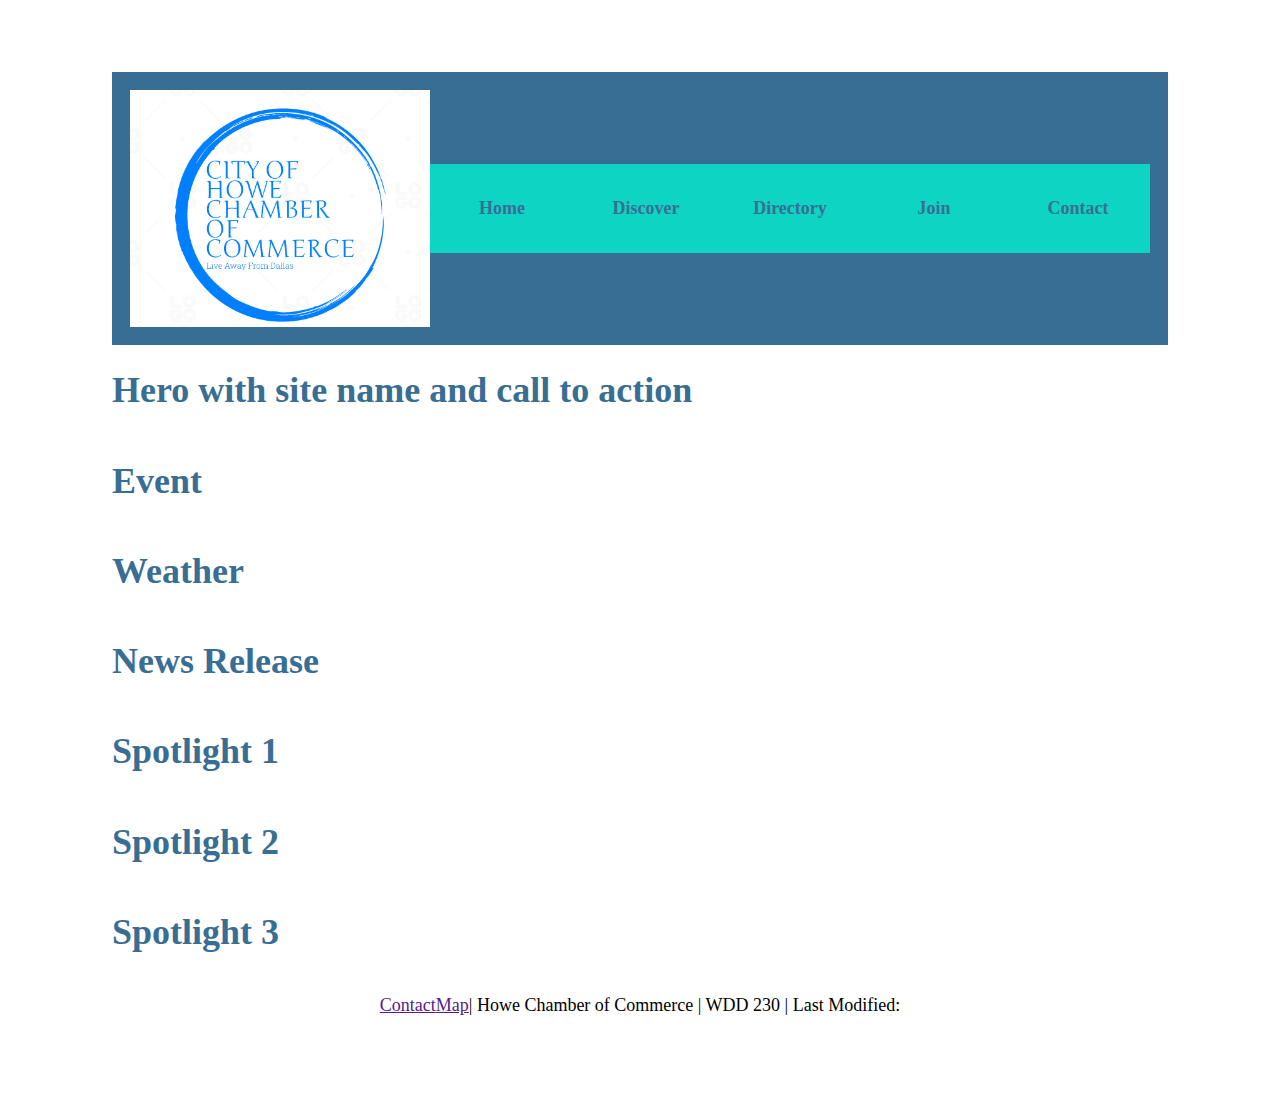
==== chamber/index.html @ ff9dd208 "Homepage" ====
<!DOCTYPE html>
<html lang="en">
<head>
    <meta charset="UTF-8">
    <meta http-equiv="X-UA-Compatible" content="IE=edge">
    <meta name="viewport" content="width=device-width, initial-scale=1.0">
    <link rel="stylesheet" href="Styles/small.css">
    <link rel="stylesheet" href="Styles/base.css">
    <link rel="stylesheet" href="Styles/large.css">
    <title>City of Howe Chamber of Commerce</title>
</head>
<body>
    <div>
        <header id = "header">
            <img id="logo" src="Images/CoClogo.png" alt="Logo">
            <nav>
                <ul class = "navigation">
                    <li><a id="menu" href="#"></a></li>
                    <li><a class="nav" href="index.html">Home</a></li>
                    <li><a class="nav" href="">Discover</a></li>
                    <li><a class="nav" href="">Directory</a></li>
                    <li><a class="nav" href="">Join</a></li>
                    <li><a class="nav" href="">Contact</a></li>
                </ul>
            </nav>
            <p id="dateTime"></p>
        </header>
    </div>
    <main>
        <div class="hero">
            <h1>Hero with site name and call to action</h1>
        </div>
        <div class="event">
            <h1>Event</h1>
        </div>
        <div class="weather">
            <h1>Weather</h1>
        </div>
        <div class="news">
            <h1>News Release</h1>
        </div>
        <div class="spotlight">
            <h1>Spotlight 1</h1>
            <h1>Spotlight 2</h1>
            <h1>Spotlight 3</h1>
        </div>
    </main>
    <footer>
        <a href="">Contact</a>
        <p> </p>
        <a href="">Map</a>
        <p id="copyright"></p>
        <p> | Howe Chamber of Commerce | WDD 230 | Last Modified: </p>
        <p id="lastModified"></p>
    </footer>
    <script src="scripts/script.js"></script>
</body>
</html>
---- chamber/Styles/small.css ----
.navigation {
	list-style: none;
	margin: 0;
	padding: 0;
}
.navigation li:first-child {
	display: block;
}
.navigation li {
	display: none;
}
.navigation a {
	display: block;
	padding: 0.75rem;
	text-align: left;
	text-decoration: none;
	color: black;
	font-weight: 700;
	transition: 0.5s;
	font-size: clamp(1rem, 2vmin, 1.5rem);
}

#menu::before {
	content: "≡";
	font-size: 2rem;
}

.navigation a:hover, navigation a:active {
	color: white;
	background-color: black;
}


.responsive li {
	display: block;
}

.responsive #menu::before {
	content: "X";
}

header img {
    max-width: 90px;
}

main div {
    display: flex;
    flex-direction: column;
    max-width: fit-content;
    max-height: auto;
}
---- chamber/Styles/base.css ----
@import url('https://fonts.googleapis.com/css?family=IM+Fell+French+Canon+SC|Lato');

@media only screen and (min-width: 37.5em) {

:root {
  --primary-color: #133C55;
  --secondary-color: #386FA4 ;
  --accent1-color: #59A5D8;
  --accent2-color: #ECFBFD;
  --accent3-color: #84D2F6;

  --heading-font: "IM Fell French Canon SC";
  --paragraph-font: Lato, Helvetica, sans-serif;

  --headline-color-on-white: #396E94; 
  --headline-color-on-color: white;
  --paragraph-color-on-white: #396E94;
  --paragraph-color-on-color: white;
  --paragraph-background-color: #396E94  ;
  --nav-link-color: #396E94;
  --nav-background-color: #0dd4c3;
  --nav-hover-link-color: white;
  --nav-hover-background-color: #0b1077;
}

body {
  max-width: max-content;
  margin: 0 auto;
  padding: 4em;
  font-size: 18px;
  text-align: center;
}
img {
  display: block;
  margin: 0 auto;
  max-width: 900px;
}
h1, h2, h3, h4, h5, h6 {
  font-family: var(--heading-font);
  color: var(--headline-color-on-white);
}
h2 {
  text-align: center;
}

hr {
  height: 3px;
  margin: 35px 0;
  background: var(--accent1-color);
}

header {
  display: inline-flex;
  padding: 1em;
  color: var(--paragraph-color-on-color);
  background-color: var(--paragraph-background-color);
  max-width: max-content;
  align-items: center;
  justify-content: center;
}

header p{
  flex-direction: column;
}

header #logo {
  max-width: 300px
}

p.colored {
  background-color: var(--paragraph-background-color);
  color: var(--paragraph-color-on-color);
}

nav {
  background-color: var(--nav-background-color);
  line-height: 3em;
  text-align: center;
  font-size: 1.2em;
  list-style-type: none;
  display: flex;

}
nav a {
  padding:1em;
  min-width: 120px;
  text-decoration: none;
  padding: 10px;

}
nav a:link, nav a:visited {
  color: var(--nav-link-color);
}
nav a:hover {
  color: var(--nav-hover-link-color);
  background-color: var(--nav-hover-background-color);
}

footer {
  display: flex;
  align-items: center;
  justify-content: center;
}
.navigation {
    display: flex;
}
.navigation li {
    display: block;
flex: 1 1 auto;
}
.navigation a {
    text-align: center;
}
.navigation li:first-child {
    display: none;
}
}

main div{
    flex-direction: column;
}
---- chamber/Styles/large.css ----
@media only screen and (min-width: 32.5em) {
    .navigation {
        display: flex;
    }
    .navigation li {
        display: block;
    flex: 1 1 auto;
    }
    .navigation a {
        text-align: center;
    }
    .navigation li:first-child {
        display: none;
    }

    header img {
	width: 100%;
}

.headings h1 {
	font-size: 2rem;
	margin: 0;
}
}

main {
    display: grid;
    
}
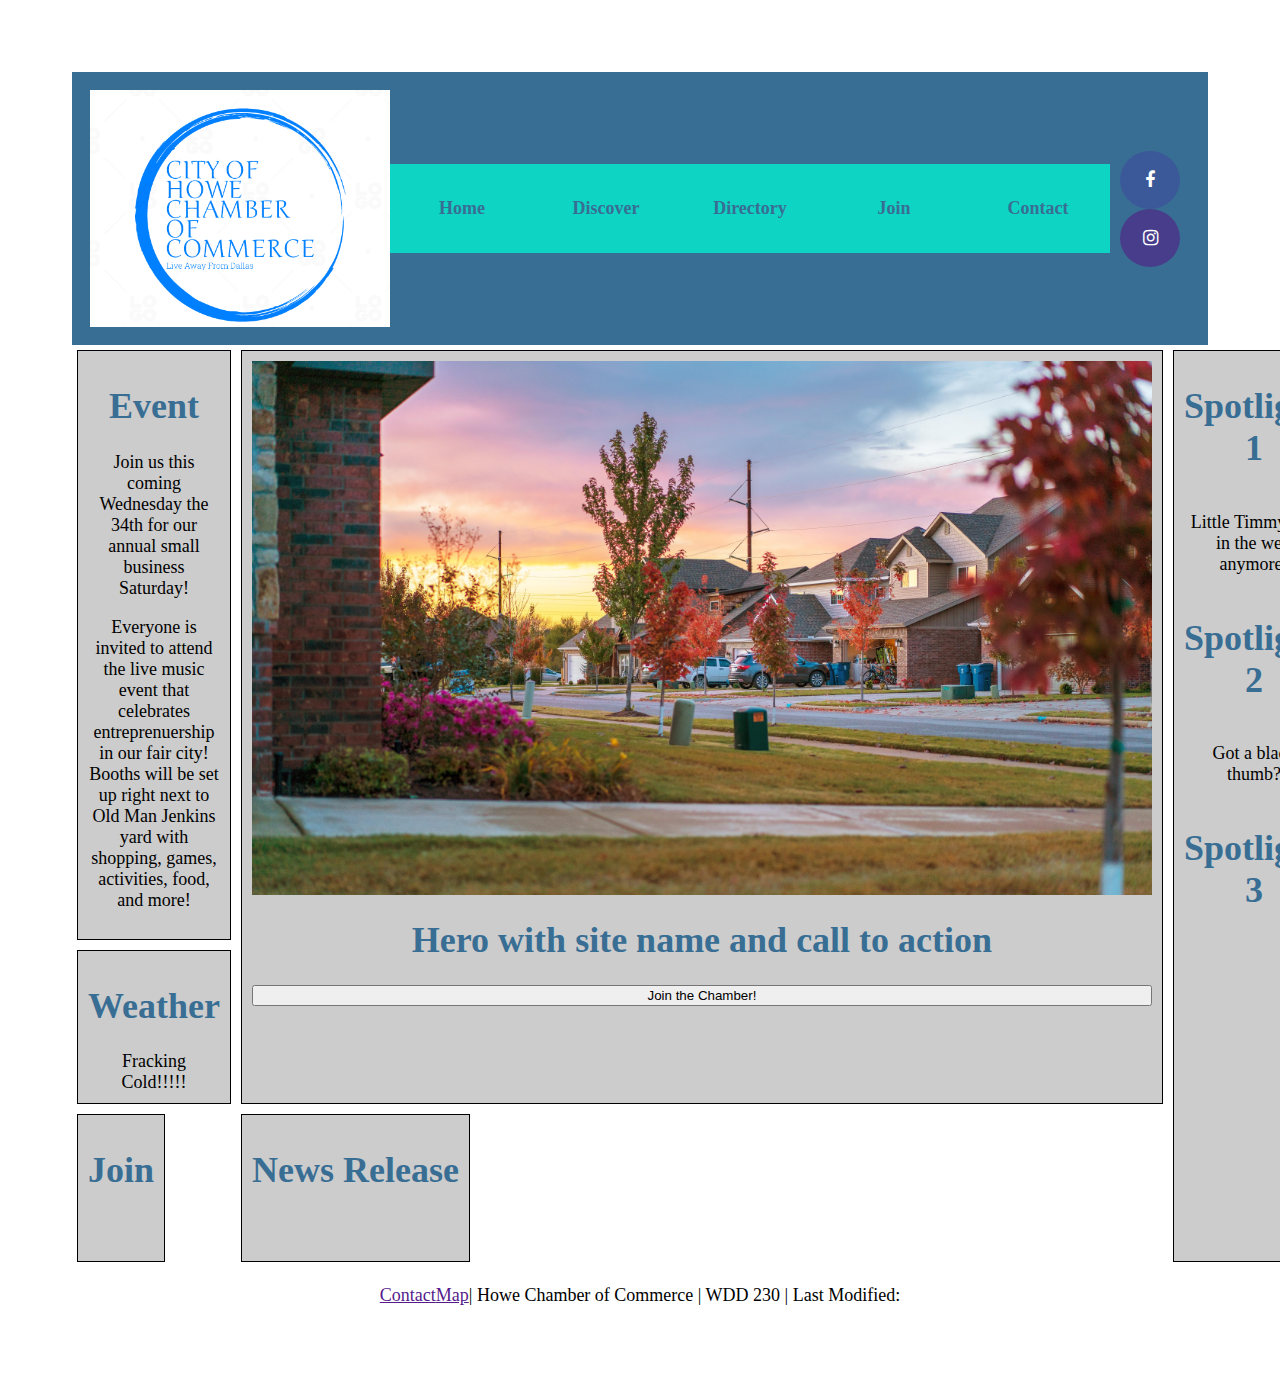
==== commit 3eef739b: "Lesson 5" ====
--- a/chamber/index.html
+++ b/chamber/index.html
@@ -5,8 +5,10 @@
     <meta http-equiv="X-UA-Compatible" content="IE=edge">
     <meta name="viewport" content="width=device-width, initial-scale=1.0">
     <link rel="stylesheet" href="Styles/small.css">
-    <link rel="stylesheet" href="Styles/base.css">
+    <link rel="stylesheet" href="Styles/medium.css">
     <link rel="stylesheet" href="Styles/large.css">
+    <link rel="icon" href="Images/favicon.ico">
+    <link rel="stylesheet" href="https://cdnjs.cloudflare.com/ajax/libs/font-awesome/4.7.0/css/font-awesome.min.css">
     <title>City of Howe Chamber of Commerce</title>
 </head>
 <body>
@@ -23,26 +25,42 @@
                     <li><a class="nav" href="">Contact</a></li>
                 </ul>
             </nav>
+            <section class="social">
+                <a href="#" class="fa fa-facebook"></a>
+                <a href="#" class="fa fa-instagram"></a>
+            </section>
             <p id="dateTime"></p>
+            <p id="meetMessage"></p>
         </header>
     </div>
     <main>
         <div class="hero">
+            <img class="hero-img" src="Images/street.jpg" alt="">
             <h1>Hero with site name and call to action</h1>
+            <button>Join the Chamber!</button>
         </div>
         <div class="event">
             <h1>Event</h1>
+                <span>Join us this coming Wednesday the 34th for our annual small business Saturday!</span>
+                <p>Everyone is invited to attend the live music event that celebrates entreprenuership in our fair city! Booths will be set up right next to Old Man Jenkins yard with shopping, games, activities, food, and more!</p>
         </div>
         <div class="weather">
             <h1>Weather</h1>
+                <span>Fracking Cold!!!!!</span>
         </div>
         <div class="news">
             <h1>News Release</h1>
+                <p></p>
         </div>
         <div class="spotlight">
             <h1>Spotlight 1</h1>
+                <p>Little Timmy, not in the well anymore!</p>
             <h1>Spotlight 2</h1>
+                <p>Got a black thumb? </p>
             <h1>Spotlight 3</h1>
+        </div>
+        <div class="join">
+            <h1>Join</h1>
         </div>
     </main>
     <footer>
--- a/chamber/Styles/small.css
+++ b/chamber/Styles/small.css
@@ -1,52 +1,167 @@
+@import url('https://fonts.googleapis.com/css?family=IM+Fell+French+Canon+SC|Lato');
 
+:root {
+  --primary-color: #133C55;
+  --secondary-color: #386FA4 ;
+  --accent1-color: #59A5D8;
+  --accent2-color: #ECFBFD;
+  --accent3-color: #84D2F6;
+
+  --heading-font: "IM Fell French Canon SC";
+  --paragraph-font: Lato, Helvetica, sans-serif;
+
+  --headline-color-on-white: #396E94; 
+  --headline-color-on-color: white;
+  --paragraph-color-on-white: #396E94;
+  --paragraph-color-on-color: white;
+  --paragraph-background-color: #396E94  ;
+  --nav-link-color: #396E94;
+  --nav-background-color: #0dd4c3;
+  --nav-hover-link-color: white;
+  --nav-hover-background-color: #0b1077;
+  --body-background-color: #cccccc;
+}
+
+body {
+  max-width: max-content;
+  margin: 0 auto;
+  padding: 4em;
+  font-size: 18px;
+  text-align: center;
+}
+img {
+  display: block;
+  margin: 0 auto;
+  max-width: 900px;
+}
+h1, h2, h3, h4, h5, h6 {
+  font-family: var(--heading-font);
+  color: var(--headline-color-on-white);
+}
+h2 {
+  text-align: center;
+}
+
+hr {
+  height: 3px;
+  margin: 35px 0;
+  background: var(--accent1-color);
+}
+
+header {
+  display: inline-flex;
+  padding: 1em;
+  color: var(--paragraph-color-on-color);
+  background-color: var(--paragraph-background-color);
+  max-width: max-content;
+  align-items: center;
+  justify-content: center;
+}
+
+header p{
+  flex-direction: column;
+}
+
+header #logo {
+  max-width: 300px
+}
+
+p.colored {
+  background-color: var(--paragraph-background-color);
+  color: var(--paragraph-color-on-color);
+}
+
+nav {
+  background-color: var(--nav-background-color);
+  line-height: 3em;
+  text-align: center;
+  font-size: 1.2em;
+  list-style-type: none;
+  display: flex;
+
+}
+nav a {
+  padding:1em;
+  min-width: 120px;
+  text-decoration: none;
+  padding: 10px;
+
+}
+nav a:link, nav a:visited {
+  color: var(--nav-link-color);
+}
+nav a:hover {
+  color: var(--nav-hover-link-color);
+  background-color: var(--nav-hover-background-color);
+}
+
+footer {
+  display: flex;
+  align-items: center;
+  justify-content: center;
+}
 .navigation {
-	list-style: none;
-	margin: 0;
-	padding: 0;
+    display: flex;
+}
+.navigation li {
+    display: block;
+flex: 1 1 auto;
+}
+.navigation a {
+    text-align: center;
 }
 .navigation li:first-child {
-	display: block;
-}
-.navigation li {
-	display: none;
-}
-.navigation a {
-	display: block;
-	padding: 0.75rem;
-	text-align: left;
-	text-decoration: none;
-	color: black;
-	font-weight: 700;
-	transition: 0.5s;
-	font-size: clamp(1rem, 2vmin, 1.5rem);
+    display: none;
 }
 
-#menu::before {
-	content: "≡";
-	font-size: 2rem;
+main div{
+    flex-direction: column;
 }
 
-.navigation a:hover, navigation a:active {
-	color: white;
-	background-color: black;
+.fa {
+  padding: 20px;
+  font-size: 50px;
+  width: 20px;
+  text-align: center;
+  text-decoration: none;
+  border-radius: 50%;
+}
+
+.fa:hover {
+  opacity: 0.7;
 }
 
 
-.responsive li {
-	display: block;
+.fa-facebook {
+  background: #3B5998;
+  color: white;
 }
 
-.responsive #menu::before {
-	content: "X";
+.fa-twitter {
+  background: #55ACEE;
+  color: white;
 }
 
-header img {
-    max-width: 90px;
+.fa-instagram {
+  background: darkslateblue;
+  color: white;
+}
+
+.fa-google {
+  background: lightcoral;
+  color: white;
 }
 
 main div {
-    display: flex;
-    flex-direction: column;
-    max-width: fit-content;
-    max-height: auto;
+  height: auto;
+  border: 1px solid #000000;
+  margin: 5px;
+  padding: 10px;
+  background: var(--body-background-color);
 }
+
+.hero-img {
+  width: fit-content;
+  height: fit-content;
+  
+}--- a/chamber/Styles/medium.css
+++ b/chamber/Styles/medium.css
@@ -0,0 +1,57 @@
+
+@media only screen and (min-width: 35rem){
+
+.navigation {
+	list-style: none;
+	margin: 0;
+	padding: 0;
+}
+.navigation li:first-child {
+	display: block;
+}
+.navigation li {
+	display: none;
+}
+.navigation a {
+	display: block;
+	padding: 0.75rem;
+	text-align: left;
+	text-decoration: none;
+	color: black;
+	font-weight: 700;
+	transition: 0.5s;
+	font-size: clamp(1rem, 2vmin, 1.5rem);
+}
+
+#menu::before {
+	content: "≡";
+	font-size: 2rem;
+}
+
+.navigation a:hover, navigation a:active {
+	color: white;
+	background-color: black;
+}
+
+
+.responsive li {
+	display: block;
+}
+
+.responsive #menu::before {
+	content: "X";
+}
+
+header img {
+    max-width: 90px;
+}
+
+main div {
+    display: flex;
+    flex-direction: column;
+    max-width: fit-content;
+    max-height: auto;
+	width: stretch;
+}
+
+}--- a/chamber/Styles/large.css
+++ b/chamber/Styles/large.css
@@ -1,4 +1,4 @@
-@media only screen and (min-width: 32.5em) {
+@media only screen and (min-width: 64rem) {
     .navigation {
         display: flex;
     }
@@ -21,9 +21,46 @@
 	font-size: 2rem;
 	margin: 0;
 }
-}
+
 
 main {
     display: grid;
-    
-}+    grid-template-columns: 1fr, 3fr, 1fr;
+    grid-template-rows: 1fr, 1fr, 1fr;
+}
+
+main div {
+    height: auto;
+    width: auto;
+}
+
+.hero {
+    grid-column: 2/5;
+    grid-row: 1/3;
+}
+
+.event {
+    grid-column: 1/2;
+    grid-row: 1/2;
+}
+
+.weather {
+    grid-column: 1/2;
+    grid-row: 2/3;
+}
+
+.spotlight {
+    grid-column: 5/6;
+    grid-row: 1/4;
+}
+
+.join {
+    grid-column: 1/2;
+    grid-row: 3/4;
+}
+
+.news {
+    grid-column: 2/4;
+    grid-row: 3/4;
+}
+}
